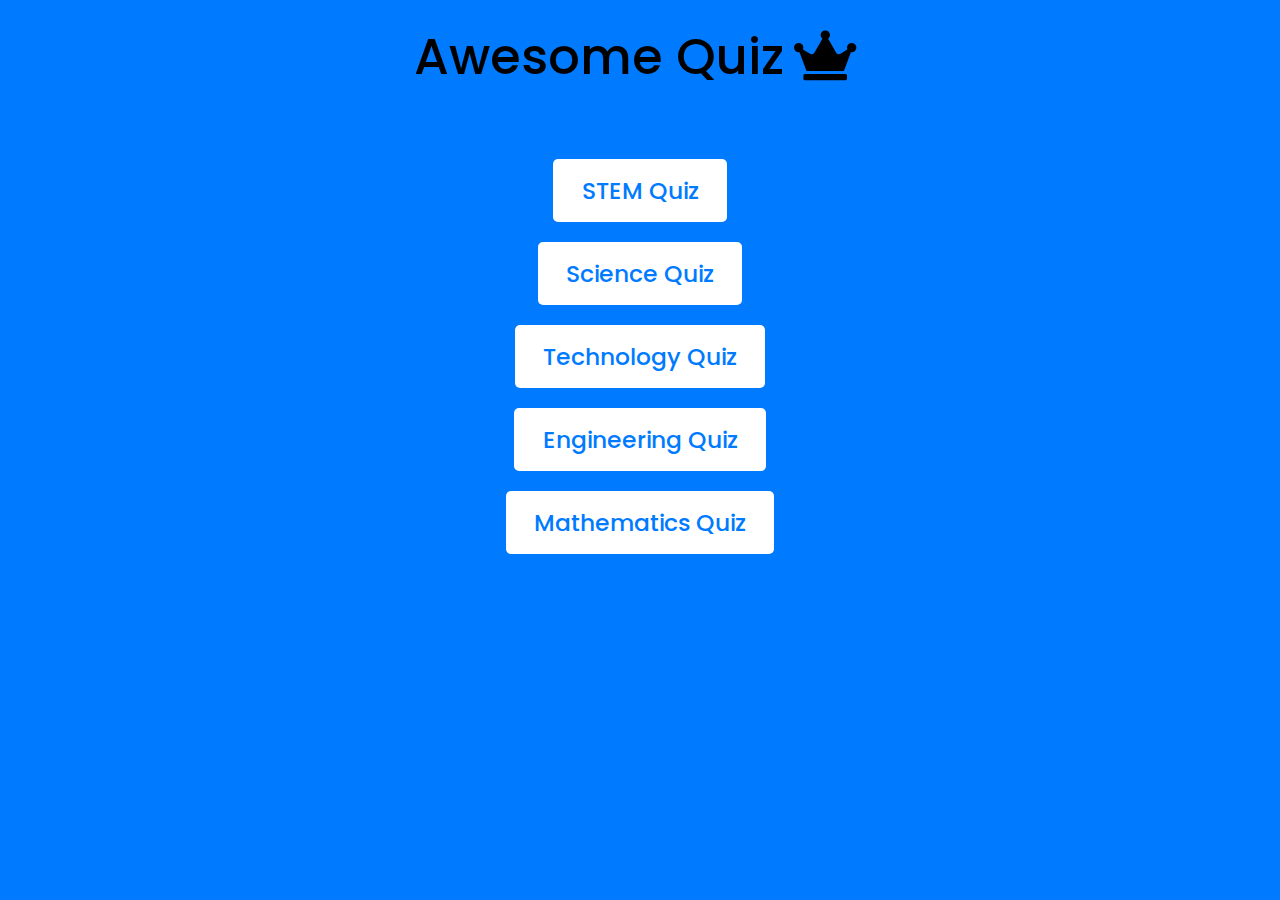
==== index.html @ 486ce1c6 "Add files via upload" ====
<!DOCTYPE html>
<html lang="en">
<head>
    <meta charset="UTF-8">
    <meta http-equiv="X-UA-Compatible" content="IE=edge">
    <meta name="viewport" content="width=device-width, initial-scale=1.0">
    <title>Awesome Quiz</title>
    <link rel="stylesheet" href="Quiz.css">
    <link rel="stylesheet" href="https://cdnjs.cloudflare.com/ajax/libs/font-awesome/5.15.3/css/all.min.css" />
</head>
<body>
    <Header>
        <h1>Awesome Quiz<i class="fas fa-crown"></i></h1>
    </Header>
    <section>
        <li><a href="STEM.html"><Button class="STEM">STEM Quiz</Button></a></li>
        <li><a href="Science.html"><Button class="Science">Science Quiz</Button></a></li>
        <li><a href="Technology.html"><Button class="Technology">Technology Quiz</Button></a></li>
        <li><a href="Engineering.html"><Button class="Engineering">Engineering Quiz</Button></a></li>
        <li><a href="Mathematics.html"><Button class="Mathematics">Mathematics Quiz</Button></a></li>
    </section>
</body>
</html>
---- Quiz.css ----
@import url('https://fonts.googleapis.com/css2?family=Poppins:wght@200;300;400;500;600;700&display=swap');
*{
    margin: 0;
    padding: 0;
    box-sizing: border-box;
    font-family: 'Poppins', sans-serif;
}

body{
    background: #007bff;
}

header{
    display: flex;
    justify-content: center;
    align-items: center;
}

header h1{
    margin: 19px;
    font-size:  50px;
    font-weight: 500;
}

header h1 i{
    padding: 10px;
}

section{
    display: flex;
    justify-content: center;
    align-items: center;
    flex-direction: column;
    margin: 35px 0px 35px 0px;
}

li{
    list-style-type: none;
}

section li a button{
    font-size:  1.8301610541727673vw;
    font-weight: 500;
    color: #007bff;
    padding: 1.0980966325036603vw 2.1961932650073206vw;
    outline: none;
    border: none;
    border-radius: 5px;
    background: #fff;
    cursor: pointer;
    margin: 10px;
}

section li a button:hover{
    box-shadow: 0px 10px 5px 1px rgba(0,0,0,0.1);
    
}
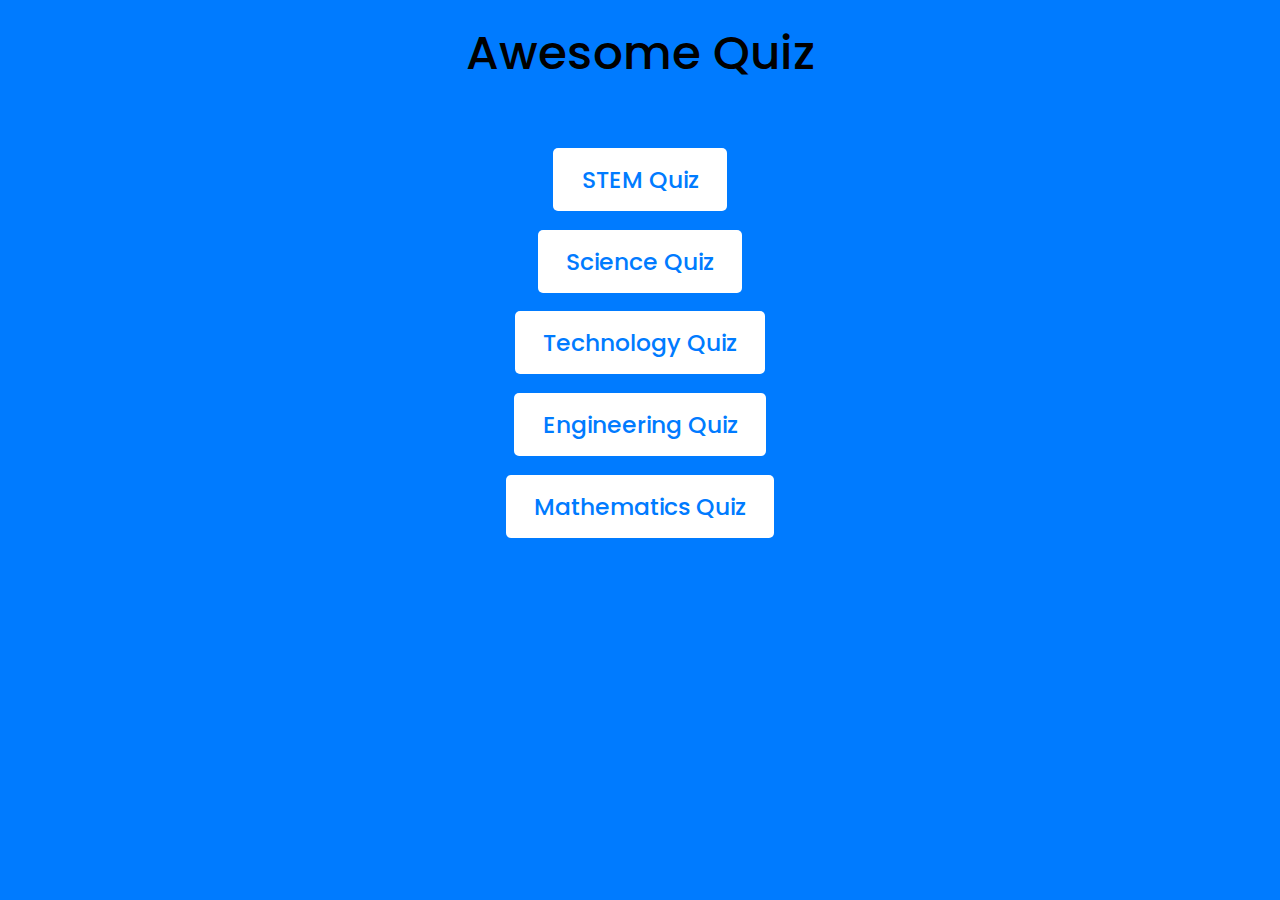
==== commit a623a24c: "Update index.html" ====
--- a/index.html
+++ b/index.html
@@ -10,7 +10,7 @@
 </head>
 <body>
     <Header>
-        <h1>Awesome Quiz<i class="fas fa-crown"></i></h1>
+        <h1>Awesome Quiz</h1>
     </Header>
     <section>
         <li><a href="STEM.html"><Button class="STEM">STEM Quiz</Button></a></li>
@@ -20,4 +20,4 @@
         <li><a href="Mathematics.html"><Button class="Mathematics">Mathematics Quiz</Button></a></li>
     </section>
 </body>
-</html>+</html>
--- a/Quiz.css
+++ b/Quiz.css
@@ -17,13 +17,13 @@
 }
 
 header h1{
-    margin: 19px;
-    font-size:  50px;
+    margin: 1.390922401171303vw;
+    font-size:  3.6603221083455346vw;
     font-weight: 500;
 }
 
 header h1 i{
-    padding: 10px;
+    padding:  0.7320644216691069vw;
 }
 
 section{
@@ -31,7 +31,7 @@
     justify-content: center;
     align-items: center;
     flex-direction: column;
-    margin: 35px 0px 35px 0px;
+    margin: 2.562225475841874vw 0px 2.562225475841874vw 0px;
 }
 
 li{
@@ -48,10 +48,10 @@
     border-radius: 5px;
     background: #fff;
     cursor: pointer;
-    margin: 10px;
+    margin: 0.7320644216691069vw;
 }
 
 section li a button:hover{
-    box-shadow: 0px 10px 5px 1px rgba(0,0,0,0.1);
+    box-shadow: 0px 0.7320644216691069vw 0.36603221083455345vw 0.07320644216691069vw rgba(0,0,0,0.1);
     
 }
